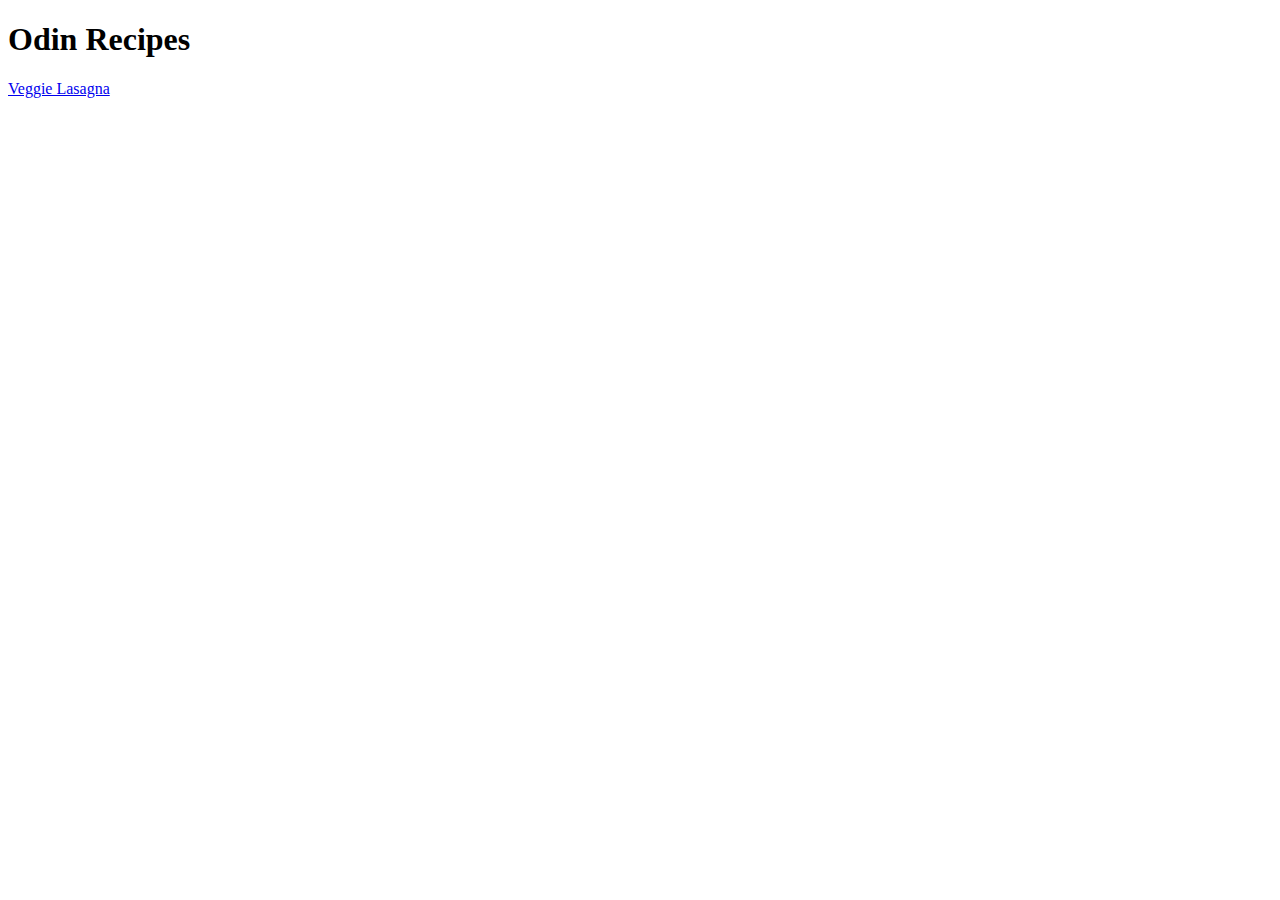
==== index.html @ f7549b51 "Changes to make the image scaled better." ====
<!DOCTYPE html>
<html lang="en"> 

    <head>
        <meta charset="UTF-8">
        <title>Odin Recipes</title>
    </head>

    <body>
        <h1>Odin Recipes</h1>
        <a href="recipes/lasagna.html">Veggie Lasagna</a>
    </body>

</html>
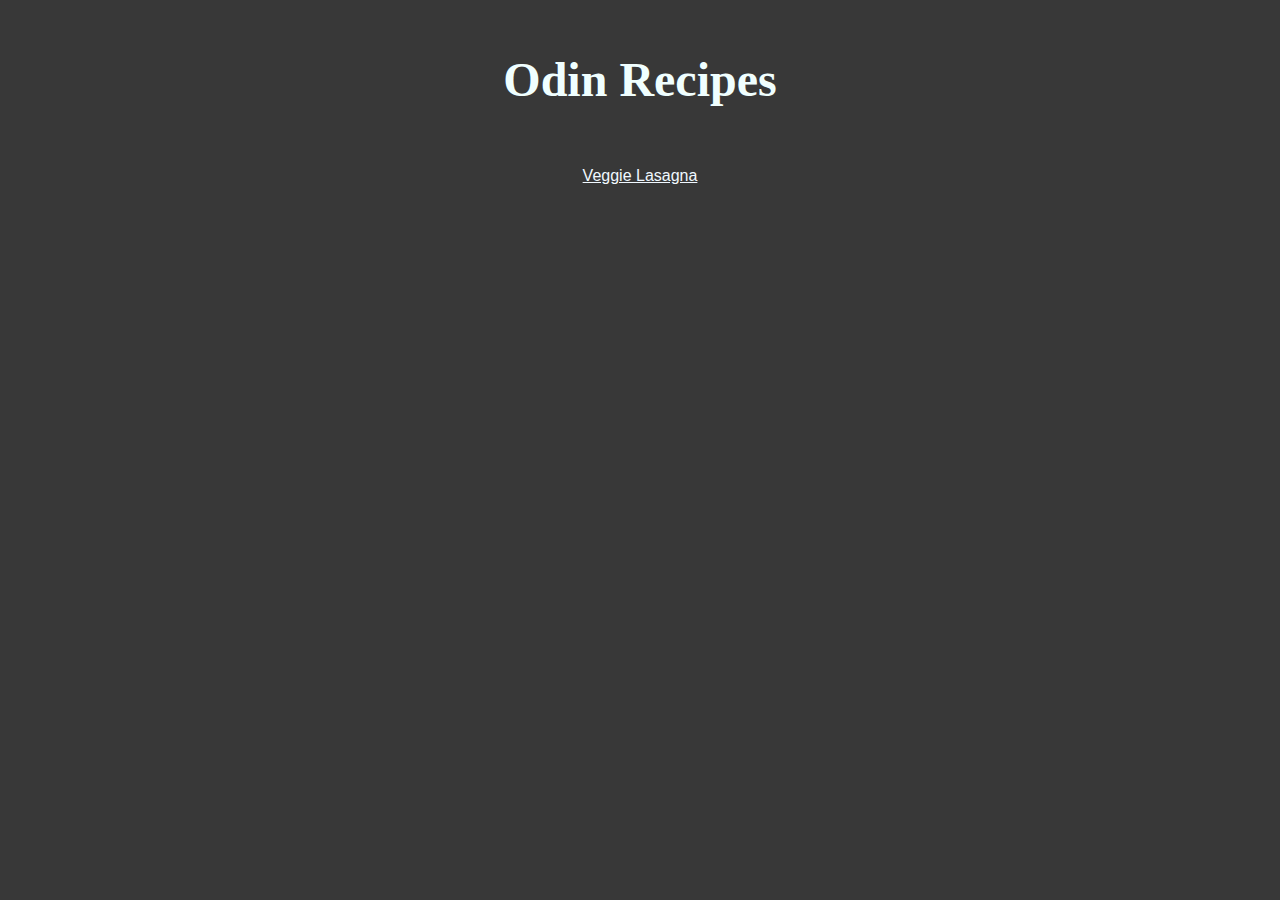
==== commit d98a0694: "Basic styling of the recipe page." ====
--- a/index.html
+++ b/index.html
@@ -1,14 +1,15 @@
 <!DOCTYPE html>
-<html lang="en"> 
+<html lang="en">
 
-    <head>
-        <meta charset="UTF-8">
-        <title>Odin Recipes</title>
-    </head>
+<head>
+    <meta charset="UTF-8">
+    <title>Odin Recipes</title>
+    <link rel="stylesheet" href="style.css" />
+</head>
 
-    <body>
-        <h1>Odin Recipes</h1>
-        <a href="recipes/lasagna.html">Veggie Lasagna</a>
-    </body>
+<body>
+    <h1>Odin Recipes</h1>
+    <a href="recipes/lasagna.html">Veggie Lasagna</a>
+</body>
 
 </html>--- a/style.css
+++ b/style.css
@@ -0,0 +1,43 @@
+body {
+    font-family: Arial, Helvetica, sans-serif;
+    background-color: rgb(56, 56, 56);
+    color: azure;
+    text-align: center;
+    line-height: 2;
+}
+
+h1 {
+    font-family: cursive;
+    font-size: 48px;
+    font-weight: 800;
+}
+
+h2 {
+    font-family: cursive;
+    font-weight: 400;
+    font-size: 30px;
+    text-decoration: underline;
+}
+
+h3 {
+    font-family: cursive;
+    font-weight: 400;
+    font-size: 20px;
+    text-decoration: underline;
+}
+
+a {
+    color: aliceblue;
+}
+
+ul {
+    list-style-type: circle;
+
+}
+
+li {
+    list-style-position: inside;
+    margin-left: 450px;
+    margin-right: 450px;
+    text-align: left;
+}